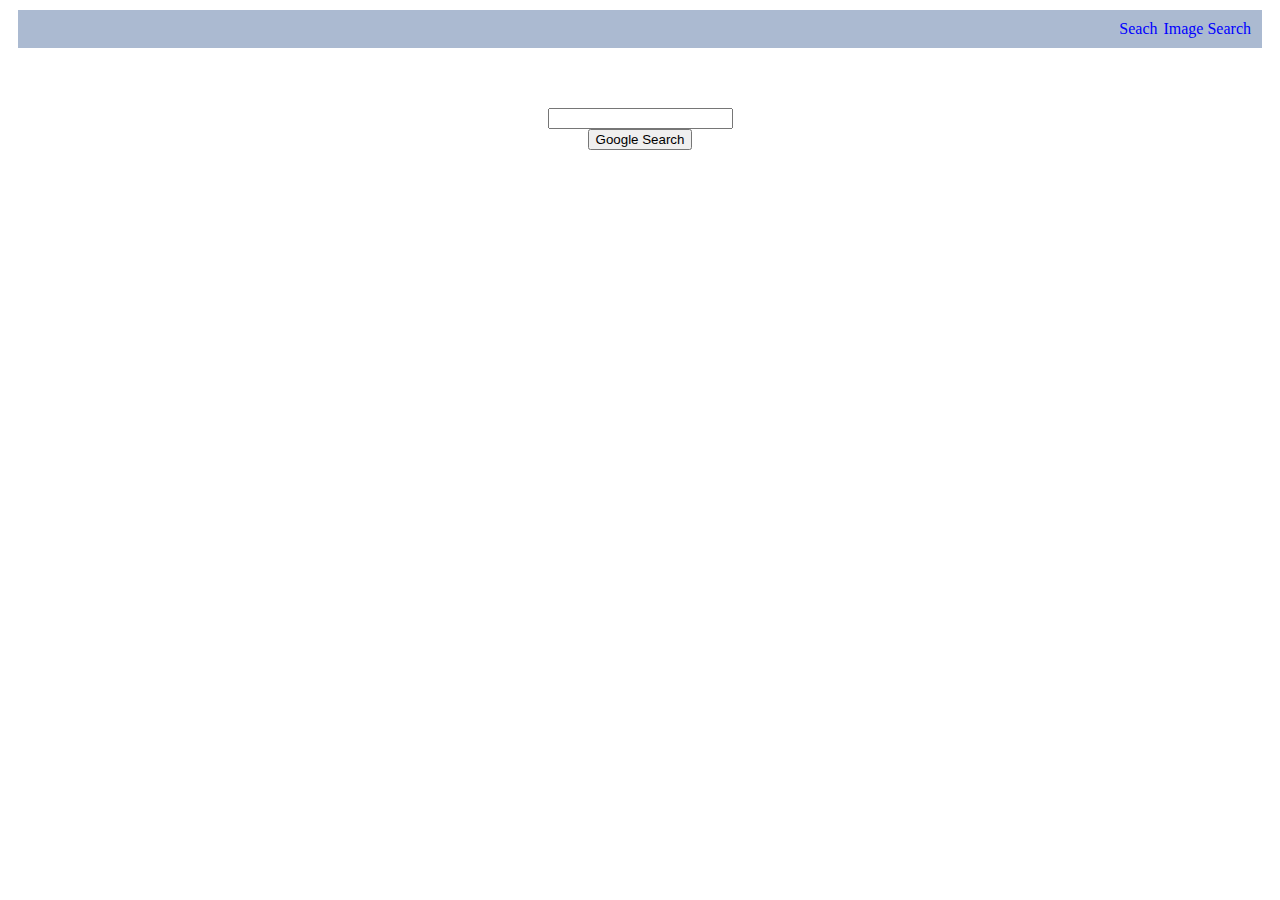
==== advanced_search.html @ 1afd165f "First commit" ====
<!DOCTYPE html>
<html lang="en">
    <head>
        <title>Advanced Search</title>
        <link rel="stylesheet" href="style.css">
    </head>
    <body>
        <div id="top_menu">
            <a href="index.html">Seach</a>
            <a href="image_search.html">Image Search</a>
            
        </div>
        <form action="https://google.com/search">
            <input type="text" name="q"> <br>
            <input type="submit" value="Google Search">
        </form>
    </body>
</html>
---- style.css ----
#top_menu {
    text-align: right;
    background-color: rgb(171, 186, 209);
    padding: 10px;
    margin: 10px;
}


form {
    text-align: center;
    padding: 10px;
    padding-top: 50px;
}

a {
    outline: none;
    text-decoration: none;
    padding: 2px 1px 0;
  }
  
  a:link {
    color:blue;
  }
  
  a:visited {
    color: blue;
  }
  
  a:focus {
    border-bottom: 1px solid;
    background: #bae498;
  }
  
  a:hover {
    border-bottom: 1px solid;
    background: #cdfeaa;
  }
  
  a:active {
    background: #265301;
    color: #cdfeaa;
  }
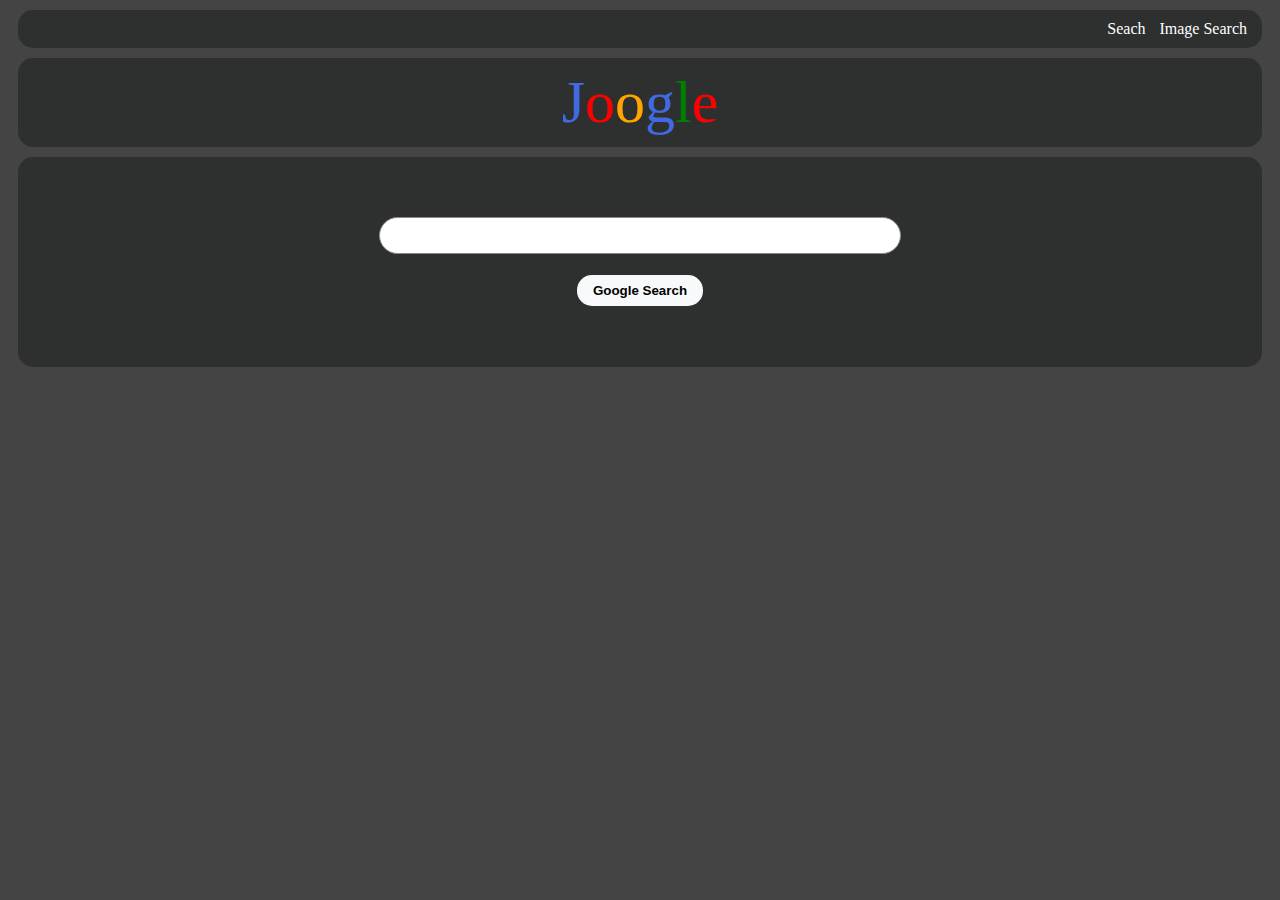
==== commit 6ffc2d22: "Update Style" ====
--- a/advanced_search.html
+++ b/advanced_search.html
@@ -10,9 +10,14 @@
             <a href="image_search.html">Image Search</a>
             
         </div>
+
+        <div id="heading">
+            <span style="color: royalblue;">J</span><span style="color: red;">o</span><span style="color: orange;">o</span><span style="color: royalblue">g</span><span style="color: green;">l</span><span style="color: red;">e</span>
+        </div>
+
         <form action="https://google.com/search">
-            <input type="text" name="q"> <br>
-            <input type="submit" value="Google Search">
+            <input type="text" name="q" class="searchbar"> <br>
+            <input type="submit" value="Google Search" class="searchbutton">
         </form>
     </body>
 </html>
--- a/style.css
+++ b/style.css
@@ -1,29 +1,55 @@
 #top_menu {
     text-align: right;
-    background-color: rgb(171, 186, 209);
+    background-color: rgb(46, 47, 47);
     padding: 10px;
     margin: 10px;
+    border-radius: 15px;
 }
 
+body {
+    background-color: #444444;
+    
+}
+
+#heading {
+    text-align: center;
+    font-family: fantasy;
+    font-size: 60px;
+    font-weight: lighter;
+    font-stretch: wider;
+    background-color: rgb(46, 47, 47) ;
+    margin: 10px;
+    padding: 10px;
+    border-radius: 15px;
+}
 
 form {
     text-align: center;
     padding: 10px;
+    margin: 10px;
     padding-top: 50px;
+    background-color: rgb(46, 47, 47);
+    border-radius: 15px;
+    padding-bottom: 50px;
+}
+
+input {
+    padding: 5px;
+    margin: 5px;
 }
 
 a {
     outline: none;
     text-decoration: none;
-    padding: 2px 1px 0;
+    padding: 5px 5px;
   }
   
   a:link {
-    color:blue;
+    color:white;
   }
   
   a:visited {
-    color: blue;
+    color: white;
   }
   
   a:focus {
@@ -33,10 +59,36 @@
   
   a:hover {
     border-bottom: 1px solid;
-    background: #cdfeaa;
+    background:  lightblue;
+    color: black;
+    border-radius: 10px;
   }
   
   a:active {
     background: #265301;
     color: #cdfeaa;
+  }
+
+  .searchbar {
+    border-color: #888888;
+    border-style: solid;
+    border-width: 1px;
+    border-radius: 20px;
+    margin: 10px;
+    padding: 10px;
+    width: 500px;
+    text-align: left;
+  }
+
+  .searchbutton {
+    background-color: #F8F9FA;
+    border-style: none;
+    border-radius: 15px;
+    margin: 11px 4px;
+    padding: 8px 16px;
+    font-weight: bold;
+  }
+
+  .searchbutton:hover {
+    background-color: lightblue;
   }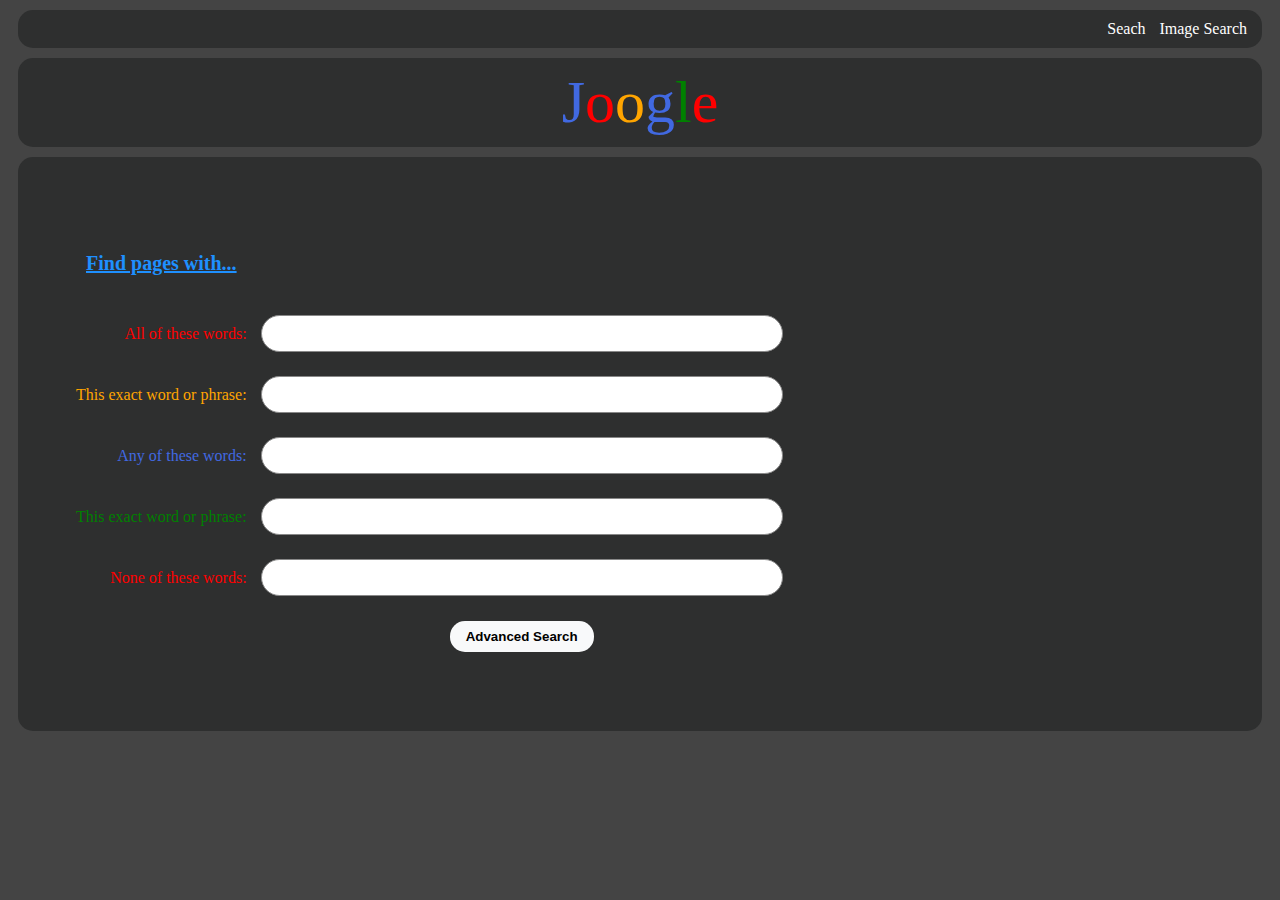
==== commit b3ebe9be: "Completed Advanced search" ====
--- a/advanced_search.html
+++ b/advanced_search.html
@@ -16,8 +16,35 @@
         </div>
 
         <form action="https://google.com/search">
-            <input type="text" name="q" class="searchbar"> <br>
-            <input type="submit" value="Google Search" class="searchbutton">
+            <table class="text-input-table">
+                <tr><td><h4><u>Find pages with...</u></h4></td></tr>
+                <tr>
+                    <td><p class="text-criteria" style="color: red;">All of these words: </p></td>
+                    <td><input name="as_q" type="text" class="searchbar"></td>
+                </tr>
+                <tr>
+                    <td><p class="text-criteria" style="color: orange;">This exact word or phrase: </p></td>
+                    <td><input name="as_epq" type="text" class="searchbar"></td>
+                </tr>
+                <tr>
+                    <td><p class="text-criteria" style="color: royalblue">Any of these words: </p></td>
+                    <td><input name="as_oq" type="text" class="searchbar"></td>
+                </tr>
+                <tr>
+                    <td><p class="text-criteria" style="color: green">This exact word or phrase: </p></td>
+                    <td><input name="as_epq" type="text" class="searchbar"></td>
+                </tr>
+                <tr>
+                    <td><p class="text-criteria" style="color: red">None of these words: </p></td>
+                    <td><input name="as_eq" type="text" class="searchbar"></td>
+                </tr>
+                <tr>
+                    <td></td>
+                    <td><input type="submit" value="Advanced Search" class="searchbutton"></td>
+                </tr>
+
+            </table>
+            
         </form>
     </body>
 </html>
--- a/style.css
+++ b/style.css
@@ -80,6 +80,7 @@
     text-align: left;
   }
 
+ 
   .searchbutton {
     background-color: #F8F9FA;
     border-style: none;
@@ -91,4 +92,20 @@
 
   .searchbutton:hover {
     background-color: lightblue;
+  }
+
+  .text-input-table {
+    margin: 15px 45px;
+  }
+
+  .text-criteria {
+    text-align: right;
+    color: whitesmoke;
+  }
+
+  h4 {
+    text-align: center;
+    color: dodgerblue;
+    font-weight: bold;
+    font-size: 20px;
   }